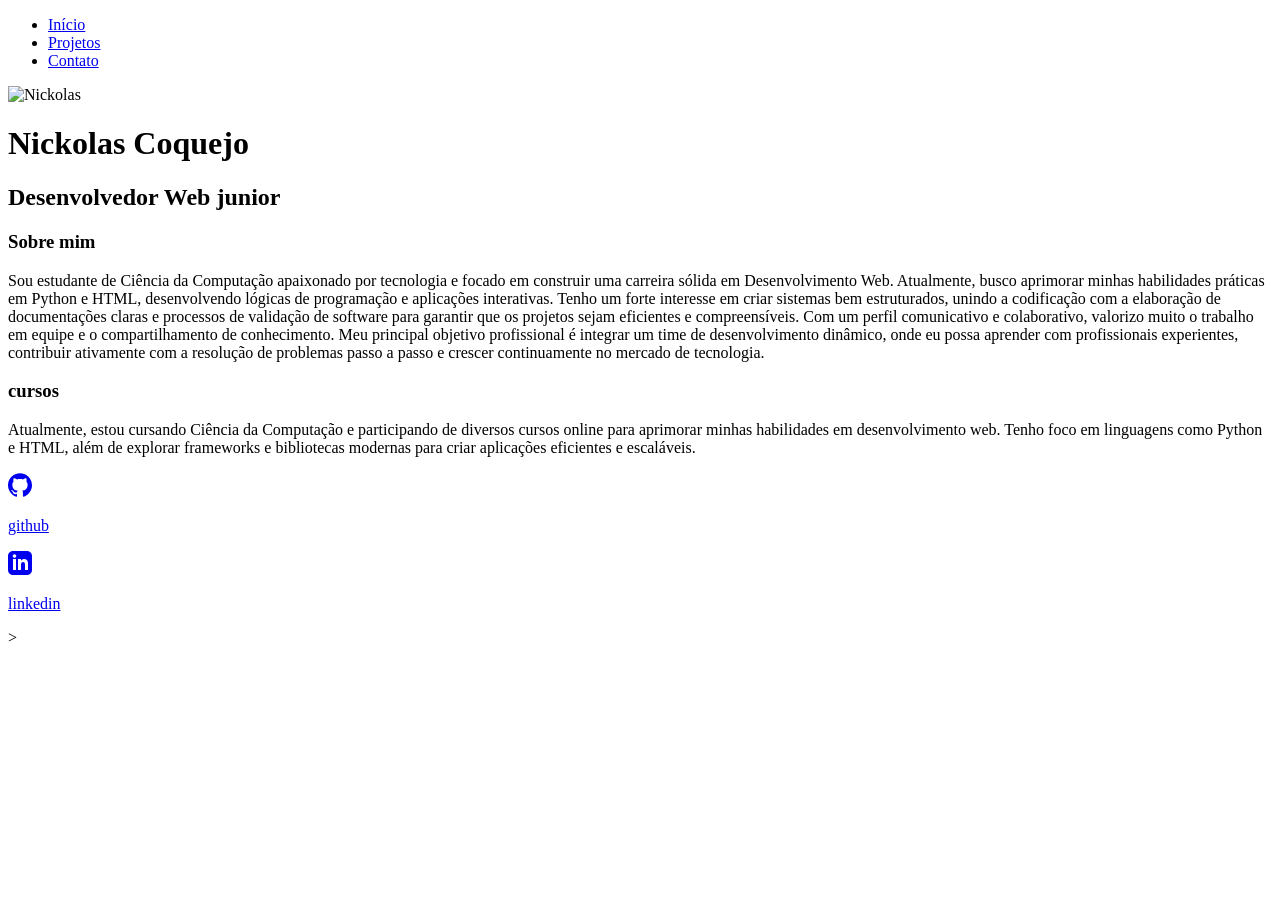
==== index.html @ 1f76ffe3 "Create index.html" ====
<!DOCTYPE html>
<html lang="pt-br">
<head>
    <meta charset="UTF-8">
    <meta name="viewport" content="width=device-width, initial-scale=1.0">
    <title>portifolio</title>
    <link rel="stylesheet" href="index.css">
</head>
<body>
    <div class="container">


    <nav> 
        <ul>  
            <li><a href="index.html">Início</a></li>
            <li><a href="project.html">Projetos</a></li>
            <li><a href="contact.html">Contato</a></li>
        </ul>
    </nav>

    <header>
        <div class="center">  
             <img src="./img/nickolas.png" alt="Nickolas">
            
        </div>
        <h1>Nickolas Coquejo</h1>
        <h2>Desenvolvedor Web junior</h2>
    </header>

    <main>
        <section>
            <h3>Sobre mim</h3>
            <p>Sou estudante de Ciência da Computação apaixonado por tecnologia e focado em construir uma carreira sólida em Desenvolvimento Web. Atualmente, busco aprimorar minhas habilidades práticas em Python e HTML, desenvolvendo lógicas de programação e aplicações interativas. Tenho um forte interesse em criar sistemas bem estruturados, unindo a codificação com a elaboração de documentações claras e processos de validação de software para garantir que os projetos sejam eficientes e compreensíveis. Com um perfil comunicativo e colaborativo, valorizo muito o trabalho em equipe e o compartilhamento de conhecimento. Meu principal objetivo profissional é integrar um time de desenvolvimento dinâmico, onde eu possa aprender com profissionais experientes, contribuir ativamente com a resolução de problemas passo a passo e crescer continuamente no mercado de tecnologia.</p>
        </section>
        <section>
            <h3>cursos</h3>
            <p>Atualmente, estou cursando Ciência da Computação e participando de diversos cursos online para aprimorar minhas habilidades em desenvolvimento web. Tenho foco em linguagens como Python e HTML, além de explorar frameworks e bibliotecas modernas para criar aplicações eficientes e escaláveis.</p>
        </section>
       
    </main>

    <footer>
    <!-- Link do GitHub -->
    <a href="https://github.com/nickolasdasilva39-cmd" target="_blank" rel="noopener noreferrer">
        <svg xmlns="http://www.w3.org/2000/svg" viewBox="0 0 24 24" width="24" height="24" fill="currentColor">
            <path d="M12 .297c-6.63 0-12 5.373-12 12 0 5.303 3.438 9.8 8.205 11.385.6.113.82-.258.82-.577 0-.285-.01-1.04-.015-2.04-3.338.724-4.042-1.61-4.042-1.61C4.422 18.07 3.633 17.7 3.633 17.7c-1.087-.744.084-.729.084-.729 1.205.084 1.838 1.236 1.838 1.236 1.07 1.835 2.809 1.305 3.495.998.108-.776.417-1.305.76-1.605-2.665-.3-5.466-1.332-5.466-5.93 0-1.31.465-2.38 1.235-3.22-.135-.303-.54-1.523.105-3.176 0 0 1.005-.322 3.3 1.23.96-.267 1.98-.399 3-.405 1.02.006 2.04.138 3 .405 2.28-1.552 3.285-1.23 3.285-1.23.645 1.653.24 2.873.12 3.176.765.84 1.23 1.91 1.23 3.22 0 4.61-2.805 5.625-5.475 5.92.42.36.81 1.096.81 2.22 0 1.606-.015 2.896-.015 3.286 0 .315.21.69.825.57C20.565 22.092 24 17.592 24 12.297c0-6.627-5.373-12-12-12"/>
        </svg>
        <p>github</p>
    </a>

    <!-- Link do LinkedIn -->
    <a href="https://www.linkedin.com/in/nickolas-coquejo-2a5295408/?lipi=urn%3Ali%3Apage%3Ad_flagship3_profile_view_base%3B%2B4V3UP1YRsOQMJju9EH8kg%3D%3D" target="_blank" rel="noopener noreferrer">
        <svg xmlns="http://www.w3.org/2000/svg" viewBox="0 0 24 24" width="24" height="24" fill="currentColor">
            <path d="M19 0h-14c-2.761 0-5 2.239-5 5v14c0 2.761 2.239 5 5 5h14c2.762 0 5-2.239 5-5v-14c0-2.761-2.238-5-5-5zm-11 19h-3v-11h3v11zm-1.5-12.268c-.966 0-1.75-.79-1.75-1.764s.784-1.764 1.75-1.764 1.75.79 1.75 1.764-.783 1.764-1.75 1.764zm13.5 12.268h-3v-5.604c0-3.368-4-3.113-4 0v5.604h-3v-11h3v1.765c1.396-2.586 7-2.777 7 2.476v6.759z"/>
        </svg>
        <p>linkedin</p>
    </a>
</footer>  
        </div>
</body>
</html>>
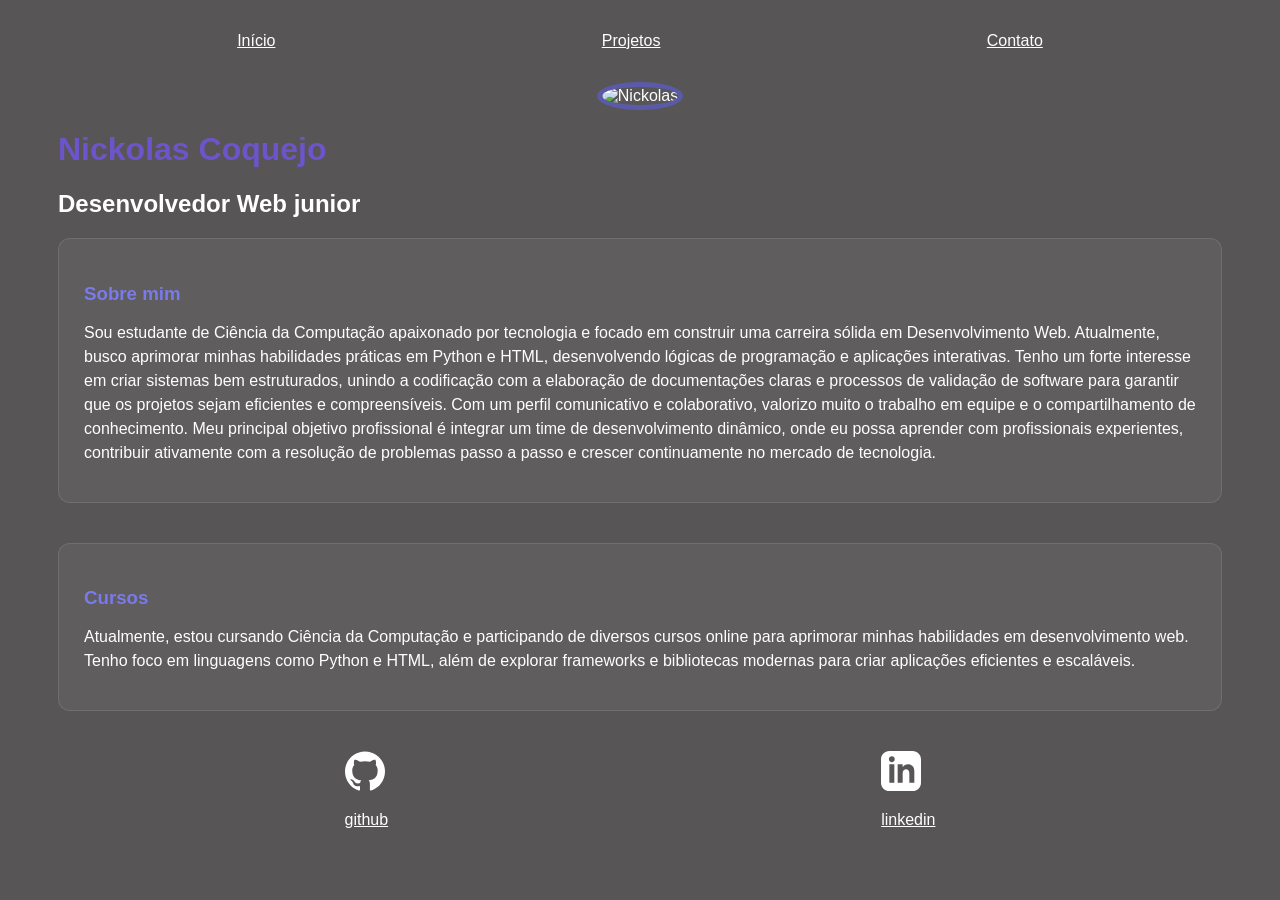
==== commit 5684b618: "Update index.html" ====
--- a/index.html
+++ b/index.html
@@ -3,59 +3,59 @@
 <head>
     <meta charset="UTF-8">
     <meta name="viewport" content="width=device-width, initial-scale=1.0">
-    <title>portifolio</title>
+    <title>Início - Nickolas Coquejo</title>
     <link rel="stylesheet" href="index.css">
 </head>
 <body>
     <div class="container">
 
+        <nav> 
+            <ul>  
+                <li><a href="index.html">Início</a></li>
+                <li><a href="project.html">Projetos</a></li>
+                <li><a href="contact.html">Contato</a></li>
+            </ul>
+        </nav>
 
-    <nav> 
-        <ul>  
-            <li><a href="index.html">Início</a></li>
-            <li><a href="project.html">Projetos</a></li>
-            <li><a href="contact.html">Contato</a></li>
-        </ul>
-    </nav>
+        <header>
+            <div class="center">  
+                 <img src="./img/nickolas.png" alt="Nickolas">
+            </div>
+            <h1>Nickolas Coquejo</h1>
+            <h2>Desenvolvedor Web junior</h2>
+        </header>
 
-    <header>
-        <div class="center">  
-             <img src="./img/nickolas.png" alt="Nickolas">
+        <main>
+            <!-- AQUI ESTÁ A MUDANÇA: Usando a classe project-card para ficar idêntico aos projetos -->
+            <section class="project-card">
+                <h3>Sobre mim</h3>
+                <p>Sou estudante de Ciência da Computação apaixonado por tecnologia e focado em construir uma carreira sólida em Desenvolvimento Web. Atualmente, busco aprimorar minhas habilidades práticas em Python e HTML, desenvolvendo lógicas de programação e aplicações interativas. Tenho um forte interesse em criar sistemas bem estruturados, unindo a codificação com a elaboração de documentações claras e processos de validação de software para garantir que os projetos sejam eficientes e compreensíveis. Com um perfil comunicativo e colaborativo, valorizo muito o trabalho em equipe e o compartilhamento de conhecimento. Meu principal objetivo profissional é integrar um time de desenvolvimento dinâmico, onde eu possa aprender com profissionais experientes, contribuir ativamente com a resolução de problemas passo a passo e crescer continuamente no mercado de tecnologia.</p>
+            </section>
             
-        </div>
-        <h1>Nickolas Coquejo</h1>
-        <h2>Desenvolvedor Web junior</h2>
-    </header>
+            <!-- AQUI TAMBÉM: margin-top para dar o mesmo espaçamento que você deu nos projetos -->
+            <section class="project-card" style="margin-top: 40px;">
+                <h3>Cursos</h3>
+                <p>Atualmente, estou cursando Ciência da Computação e participando de diversos cursos online para aprimorar minhas habilidades em desenvolvimento web. Tenho foco em linguagens como Python e HTML, além de explorar frameworks e bibliotecas modernas para criar aplicações eficientes e escaláveis.</p>
+            </section>
+        </main>
 
-    <main>
-        <section>
-            <h3>Sobre mim</h3>
-            <p>Sou estudante de Ciência da Computação apaixonado por tecnologia e focado em construir uma carreira sólida em Desenvolvimento Web. Atualmente, busco aprimorar minhas habilidades práticas em Python e HTML, desenvolvendo lógicas de programação e aplicações interativas. Tenho um forte interesse em criar sistemas bem estruturados, unindo a codificação com a elaboração de documentações claras e processos de validação de software para garantir que os projetos sejam eficientes e compreensíveis. Com um perfil comunicativo e colaborativo, valorizo muito o trabalho em equipe e o compartilhamento de conhecimento. Meu principal objetivo profissional é integrar um time de desenvolvimento dinâmico, onde eu possa aprender com profissionais experientes, contribuir ativamente com a resolução de problemas passo a passo e crescer continuamente no mercado de tecnologia.</p>
-        </section>
-        <section>
-            <h3>cursos</h3>
-            <p>Atualmente, estou cursando Ciência da Computação e participando de diversos cursos online para aprimorar minhas habilidades em desenvolvimento web. Tenho foco em linguagens como Python e HTML, além de explorar frameworks e bibliotecas modernas para criar aplicações eficientes e escaláveis.</p>
-        </section>
-       
-    </main>
+        <footer>
+            <!-- Link do GitHub -->
+            <a href="https://github.com/nickolasdasilva39-cmd" target="_blank" rel="noopener noreferrer">
+                <svg xmlns="http://www.w3.org/2000/svg" viewBox="0 0 24 24" width="24" height="24" fill="currentColor">
+                    <path d="M12 .297c-6.63 0-12 5.373-12 12 0 5.303 3.438 9.8 8.205 11.385.6.113.82-.258.82-.577 0-.285-.01-1.04-.015-2.04-3.338.724-4.042-1.61-4.042-1.61C4.422 18.07 3.633 17.7 3.633 17.7c-1.087-.744.084-.729.084-.729 1.205.084 1.838 1.236 1.838 1.236 1.07 1.835 2.809 1.305 3.495.998.108-.776.417-1.305.76-1.605-2.665-.3-5.466-1.332-5.466-5.93 0-1.31.465-2.38 1.235-3.22-.135-.303-.54-1.523.105-3.176 0 0 1.005-.322 3.3 1.23.96-.267 1.98-.399 3-.405 1.02.006 2.04.138 3 .405 2.28-1.552 3.285-1.23 3.285-1.23.645 1.653.24 2.873.12 3.176.765.84 1.23 1.91 1.23 3.22 0 4.61-2.805 5.625-5.475 5.92.42.36.81 1.096.81 2.22 0 1.606-.015 2.896-.015 3.286 0 .315.21.69.825.57C20.565 22.092 24 17.592 24 12.297c0-6.627-5.373-12-12-12"/>
+                </svg>
+                <p>github</p>
+            </a>
 
-    <footer>
-    <!-- Link do GitHub -->
-    <a href="https://github.com/nickolasdasilva39-cmd" target="_blank" rel="noopener noreferrer">
-        <svg xmlns="http://www.w3.org/2000/svg" viewBox="0 0 24 24" width="24" height="24" fill="currentColor">
-            <path d="M12 .297c-6.63 0-12 5.373-12 12 0 5.303 3.438 9.8 8.205 11.385.6.113.82-.258.82-.577 0-.285-.01-1.04-.015-2.04-3.338.724-4.042-1.61-4.042-1.61C4.422 18.07 3.633 17.7 3.633 17.7c-1.087-.744.084-.729.084-.729 1.205.084 1.838 1.236 1.838 1.236 1.07 1.835 2.809 1.305 3.495.998.108-.776.417-1.305.76-1.605-2.665-.3-5.466-1.332-5.466-5.93 0-1.31.465-2.38 1.235-3.22-.135-.303-.54-1.523.105-3.176 0 0 1.005-.322 3.3 1.23.96-.267 1.98-.399 3-.405 1.02.006 2.04.138 3 .405 2.28-1.552 3.285-1.23 3.285-1.23.645 1.653.24 2.873.12 3.176.765.84 1.23 1.91 1.23 3.22 0 4.61-2.805 5.625-5.475 5.92.42.36.81 1.096.81 2.22 0 1.606-.015 2.896-.015 3.286 0 .315.21.69.825.57C20.565 22.092 24 17.592 24 12.297c0-6.627-5.373-12-12-12"/>
-        </svg>
-        <p>github</p>
-    </a>
-
-    <!-- Link do LinkedIn -->
-    <a href="https://www.linkedin.com/in/nickolas-coquejo-2a5295408/?lipi=urn%3Ali%3Apage%3Ad_flagship3_profile_view_base%3B%2B4V3UP1YRsOQMJju9EH8kg%3D%3D" target="_blank" rel="noopener noreferrer">
-        <svg xmlns="http://www.w3.org/2000/svg" viewBox="0 0 24 24" width="24" height="24" fill="currentColor">
-            <path d="M19 0h-14c-2.761 0-5 2.239-5 5v14c0 2.761 2.239 5 5 5h14c2.762 0 5-2.239 5-5v-14c0-2.761-2.238-5-5-5zm-11 19h-3v-11h3v11zm-1.5-12.268c-.966 0-1.75-.79-1.75-1.764s.784-1.764 1.75-1.764 1.75.79 1.75 1.764-.783 1.764-1.75 1.764zm13.5 12.268h-3v-5.604c0-3.368-4-3.113-4 0v5.604h-3v-11h3v1.765c1.396-2.586 7-2.777 7 2.476v6.759z"/>
-        </svg>
-        <p>linkedin</p>
-    </a>
-</footer>  
-        </div>
+            <!-- Link do LinkedIn -->
+            <a href="https://www.linkedin.com/in/nickolas-coquejo-2a5295408/?lipi=urn%3Ali%3Apage%3Ad_flagship3_profile_view_base%3B%2B4V3UP1YRsOQMJju9EH8kg%3D%3D" target="_blank" rel="noopener noreferrer">
+                <svg xmlns="http://www.w3.org/2000/svg" viewBox="0 0 24 24" width="24" height="24" fill="currentColor">
+                    <path d="M19 0h-14c-2.761 0-5 2.239-5 5v14c0 2.761 2.239 5 5 5h14c2.762 0 5-2.239 5-5v-14c0-2.761-2.238-5-5-5zm-11 19h-3v-11h3v11zm-1.5-12.268c-.966 0-1.75-.79-1.75-1.764s.784-1.764 1.75-1.764 1.75.79 1.75 1.764-.783 1.764-1.75 1.764zm13.5 12.268h-3v-5.604c0-3.368-4-3.113-4 0v5.604h-3v-11h3v1.765c1.396-2.586 7-2.777 7 2.476v6.759z"/>
+                </svg>
+                <p>linkedin</p>
+            </a>
+        </footer>  
+    </div>
 </body>
-</html>>
+</html>
--- a/index.css
+++ b/index.css
@@ -0,0 +1,101 @@
+body{ 
+    color:white;
+    background-color: rgb(87, 85, 85);
+    font-family: Arial, Helvetica, sans-serif;
+    
+
+} 
+
+ul{
+    display: flex;
+    justify-content: space-around;
+    list-style-type: none;
+    align-items: center;
+    padding: 16px;
+}
+ 
+a{
+   color: white;
+}
+ header img{
+    width: 150px;
+    height: 150px;
+    border-radius: 50%;
+    border: 5px solid #5a5aa9;
+    align-items: center;
+}
+.center{
+    text-align: center;
+}
+h1{
+    color: lch(43.56% 67.26 298.69);
+}
+footer img{
+    width: 40px;
+    height: 40px;
+}
+footer{
+    display: flex;
+    justify-content: space-around;
+    align-items: center;
+    padding: 40px;
+}
+footer a{
+    text-align: center;
+}
+svg{
+    width: 40px;
+    height: 40px;
+    display: flex;
+    justify-content: center;
+    align-items: center;
+}
+footer p {
+    margin-top: 20px;
+    /* align-items removido daqui */
+}
+
+/* Forma correta de aplicar cor ao passar o rato (hover) */
+footer a:hover {
+    color: rgb(122, 122, 235);
+}
+
+.container {
+    padding: 0px 50px;
+}
+
+nav a:hover {
+    color: rgb(122, 122, 235);
+}
+.project-card {
+    background-color: rgba(255, 255, 255, 0.05);
+    padding: 25px;
+    border-radius: 12px;
+    border: 1px solid rgba(255, 255, 255, 0.1);
+}
+
+.project-card h3 {
+    color: rgb(122, 122, 235);
+    margin-bottom: 10px;
+}
+
+.project-card p {
+    margin-bottom: 12px;
+    line-height: 1.5;
+}
+
+.btn-projeto {
+    display: inline-block;
+    margin-top: 10px;
+    padding: 8px 16px;
+    background-color: rgb(122, 122, 235);
+    color: white;
+    border-radius: 6px;
+    text-decoration: none;
+    font-weight: bold;
+    transition: background-color 0.2s;
+}
+
+.btn-projeto:hover {
+    background-color: rgb(90, 90, 180);
+}
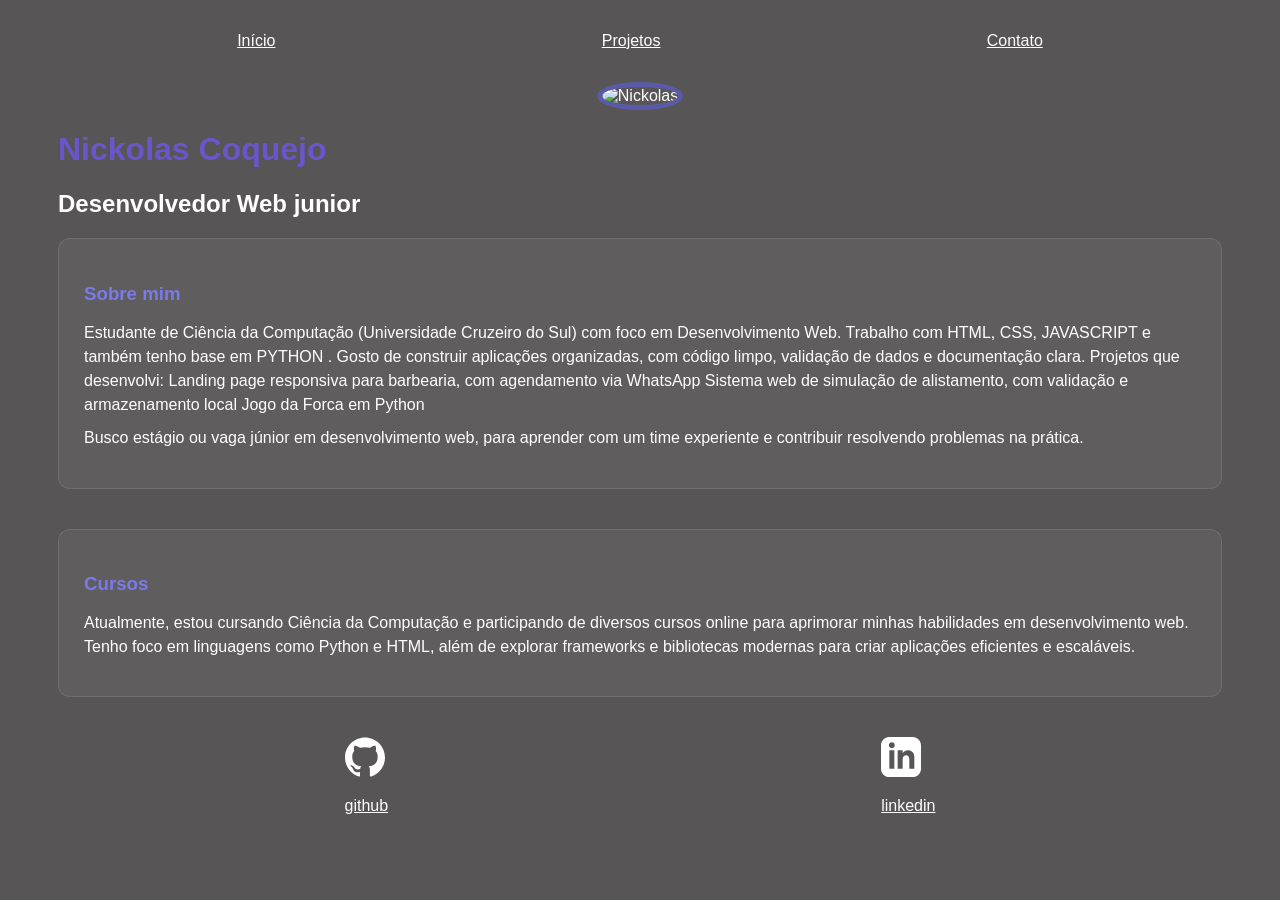
==== commit 64201c7b: "Update index.html" ====
--- a/index.html
+++ b/index.html
@@ -29,7 +29,21 @@
             <!-- AQUI ESTÁ A MUDANÇA: Usando a classe project-card para ficar idêntico aos projetos -->
             <section class="project-card">
                 <h3>Sobre mim</h3>
-                <p>Sou estudante de Ciência da Computação apaixonado por tecnologia e focado em construir uma carreira sólida em Desenvolvimento Web. Atualmente, busco aprimorar minhas habilidades práticas em Python e HTML, desenvolvendo lógicas de programação e aplicações interativas. Tenho um forte interesse em criar sistemas bem estruturados, unindo a codificação com a elaboração de documentações claras e processos de validação de software para garantir que os projetos sejam eficientes e compreensíveis. Com um perfil comunicativo e colaborativo, valorizo muito o trabalho em equipe e o compartilhamento de conhecimento. Meu principal objetivo profissional é integrar um time de desenvolvimento dinâmico, onde eu possa aprender com profissionais experientes, contribuir ativamente com a resolução de problemas passo a passo e crescer continuamente no mercado de tecnologia.</p>
+                <p>Estudante de Ciência da Computação (Universidade Cruzeiro do Sul) com foco em Desenvolvimento Web.
+
+Trabalho com HTML, CSS, JAVASCRIPT e também tenho base em PYTHON . Gosto de construir aplicações organizadas, com código limpo, validação de dados e documentação clara.
+
+Projetos que desenvolvi:
+
+Landing page responsiva para barbearia, com agendamento via WhatsApp
+
+Sistema web de simulação de alistamento, com validação e armazenamento local
+
+Jogo da Forca em Python</P>
+
+
+
+Busco estágio ou vaga júnior em desenvolvimento web, para aprender com um time experiente e contribuir resolvendo problemas na prática.</p>
             </section>
             
             <!-- AQUI TAMBÉM: margin-top para dar o mesmo espaçamento que você deu nos projetos -->
